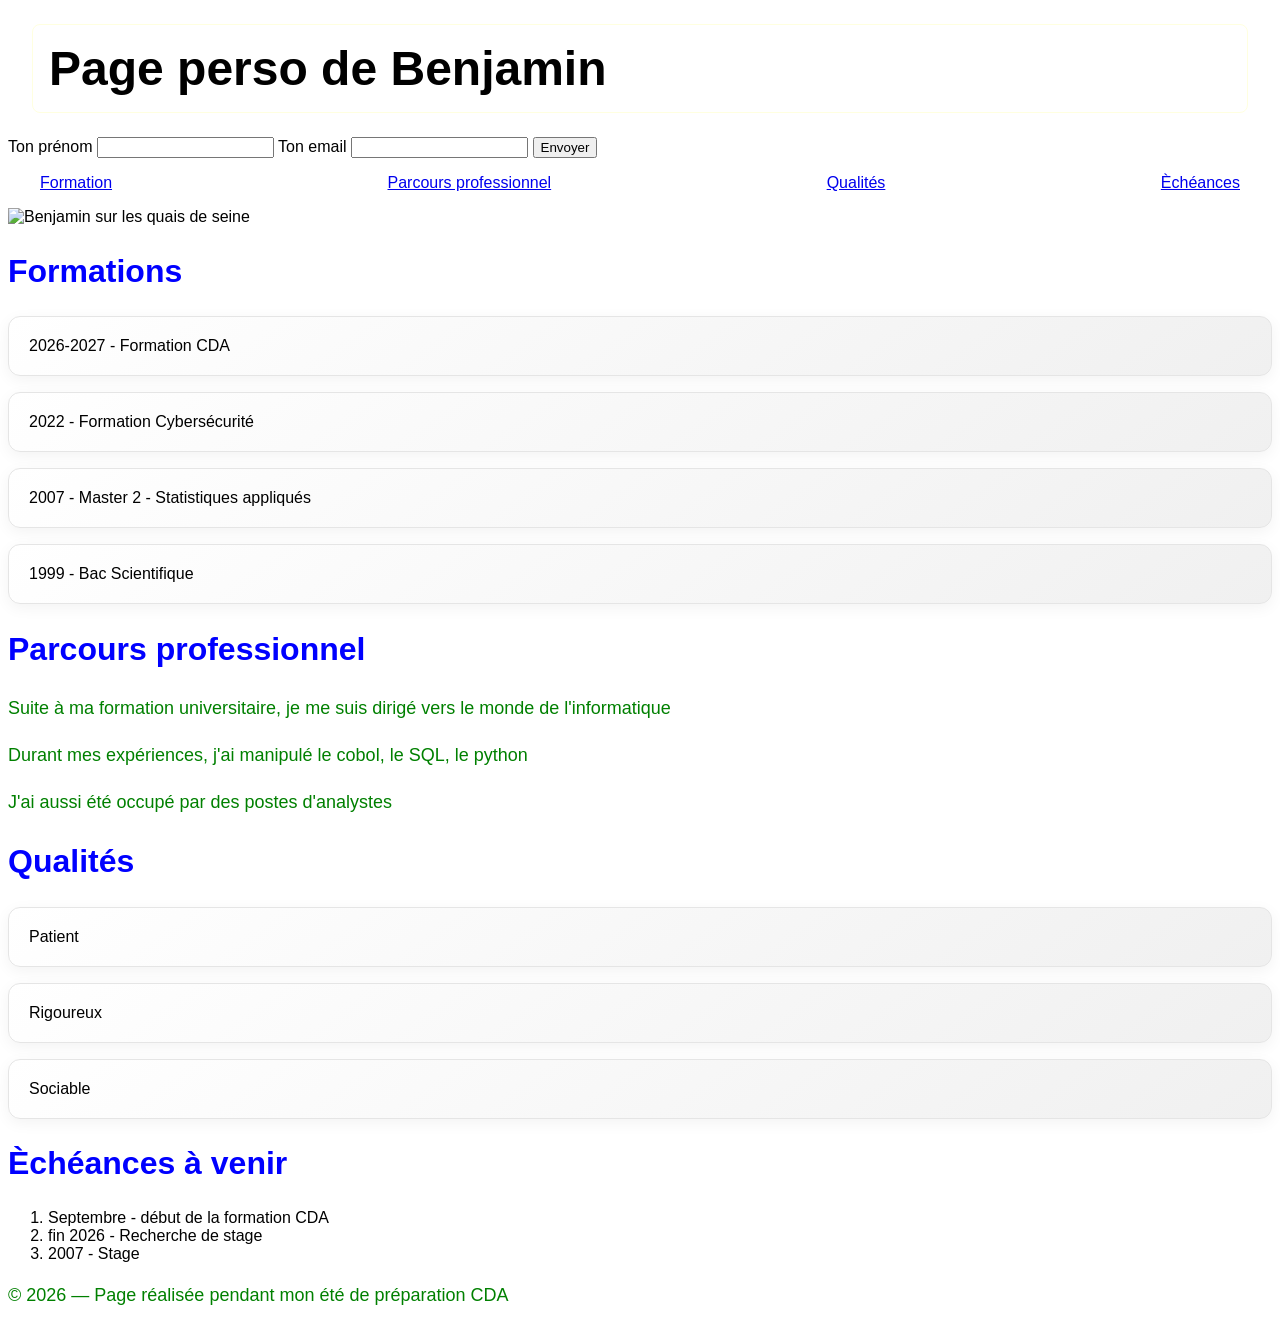
==== page_perso.html @ 53367dba "test modif html" ====
<!DOCTYPE html>
<html lang="fr">
    <head>
        <meta charset="UTF-8">
        <meta name="viewport" content="width=device-width, initial-scale=1">
        <link rel="stylesheet" href="style.css">
        <link rel="preconnect" href="https://fonts.googleapis.com">
        <link rel="preconnect" href="https://fonts.gstatic.com" crossorigin>
        <link href="https://fonts.googleapis.com/css2?family=Lato:ital,wght@0,100;0,300;0,400;0,700;0,900;1,100;1,300;1,400;1,700;1,900&display=swap" rel="stylesheet">
        <title>Page perso de Benjamin</title>
    </head>
    <body>
        <h1 class="carte">Page perso de Benjamin</h1>
        <form>
            <label for="prenom">Ton prénom</label>        
            <input type="text" id="prenom" name="prenom">
            <label for="email">Ton email</label>
            <input type="email" id="email" name="email">
            <button>Envoyer</button>
        </form>
        <nav class="conteneur">
            <a href="#Formation">Formation</a>
            <a href="#Parcours">Parcours professionnel</a>
            <a href="#Qualités">Qualités</a>
            <a href="#Èchérances">Èchéances</a>
        </nav>
        <main>
            <img src="Ben_quai_Redim.jpg" alt="Benjamin sur les quais de seine">
            <section id="Formation">
                <h2> Formations</h2>
                <ul>
                    <li>2026-2027 - Formation CDA</li>
                    <li>2022 - Formation Cybersécurité</li>
                    <li>2007 - Master 2 - Statistiques appliqués</li>
                    <li>1999 - Bac Scientifique</li>
                </ul>
            </section>
            <section id="Parcours">
                <!-- <div class="conteneur"> -->
                    <h2> Parcours professionnel</h2>
                    <p> Suite à ma formation universitaire, je me suis dirigé vers le monde de l'informatique</p>
                    <p> Durant mes expériences, j'ai manipulé le cobol, le SQL, le python</p>
                    <p> J'ai aussi été occupé par des postes d'analystes </p>
                <!--</div>-->
            </section>
            <section id="Qualités">
                <h2>Qualités</h2>
                <ul>
                    <li>Patient</li>
                    <li>Rigoureux</li>
                    <li>Sociable</li>
                </ul>
            </section>
            <section id="Èchérances">
                <h2>Èchéances à venir</h2>
                <ol>
                    <li>Septembre - début de la formation CDA</li>
                    <li>fin 2026 - Recherche de stage</li>
                    <li>2007 - Stage</li>
                </ol>
            </section>
        </main>
        <footer>
            <p>© 2026 — Page réalisée pendant mon été de préparation CDA</p>
        </footer>
    </body>
</html>
---- style.css ----
* {
    box-sizing: border-box;
}

.conteneur {
    display: flex;
    gap: 16px;
    justify-content: space-between; /* axe principal (horizontal) */
    align-items: center;     /* axe secondaire (vertical) */ 
}

.galerie {
    display: grid;
    grid-template-columns: 1fr 1fr 1fr;
    gap: 16px;
    justify-content: space-between;
    align-items: space-between; 
}

.cartes {
    display: flex;
    flex-direction: column; /* empilées sur mobile */
    gap: 16px;
}

h1{font-size: 3rem;
    justify-content: center;
    align-items: center;
}

h2 { font-size: 2rem; }     /* 2 × la taille de base (16px → 32px) */
img { max-width: 100%;
    justify-content: center;
 }    /* jamais plus large que son conteneur */

@media (min-width: 768px) {
    .cartes {
        flex-direction: row; /* côte à côte sur grand écran */
    }
}


nav {
    display: flex;
    justify-content: space-between;
    align-items: center;
    padding: 16px 32px;
}

.test { color: orange; }
.carte {
    padding: 16px;
    border: 1px solid lightyellow;
    margin: 24px;
    border-radius: 8px;
}
.photo {
    margin: 300;
    border: 300;
}
h2 { color: blue;}
nav { color: red;}

body {
    font-family: 'Inter', sans-serif;
}

p {
    color: green; 
    line-height: 1.6;
    font-size: 18px;
}

ul {
    list-style: none;
    padding: 0;
    margin: 0;
    display: grid;
    gap: 16px;
}

ul li {
    padding: 20px;
    background: linear-gradient(145deg, #ffffff, #f0f0f0);
    border-radius: 12px;
    border: 1px solid #e5e5e5;
    box-shadow: 0 4px 15px rgba(0, 0, 0, 0.05);
}
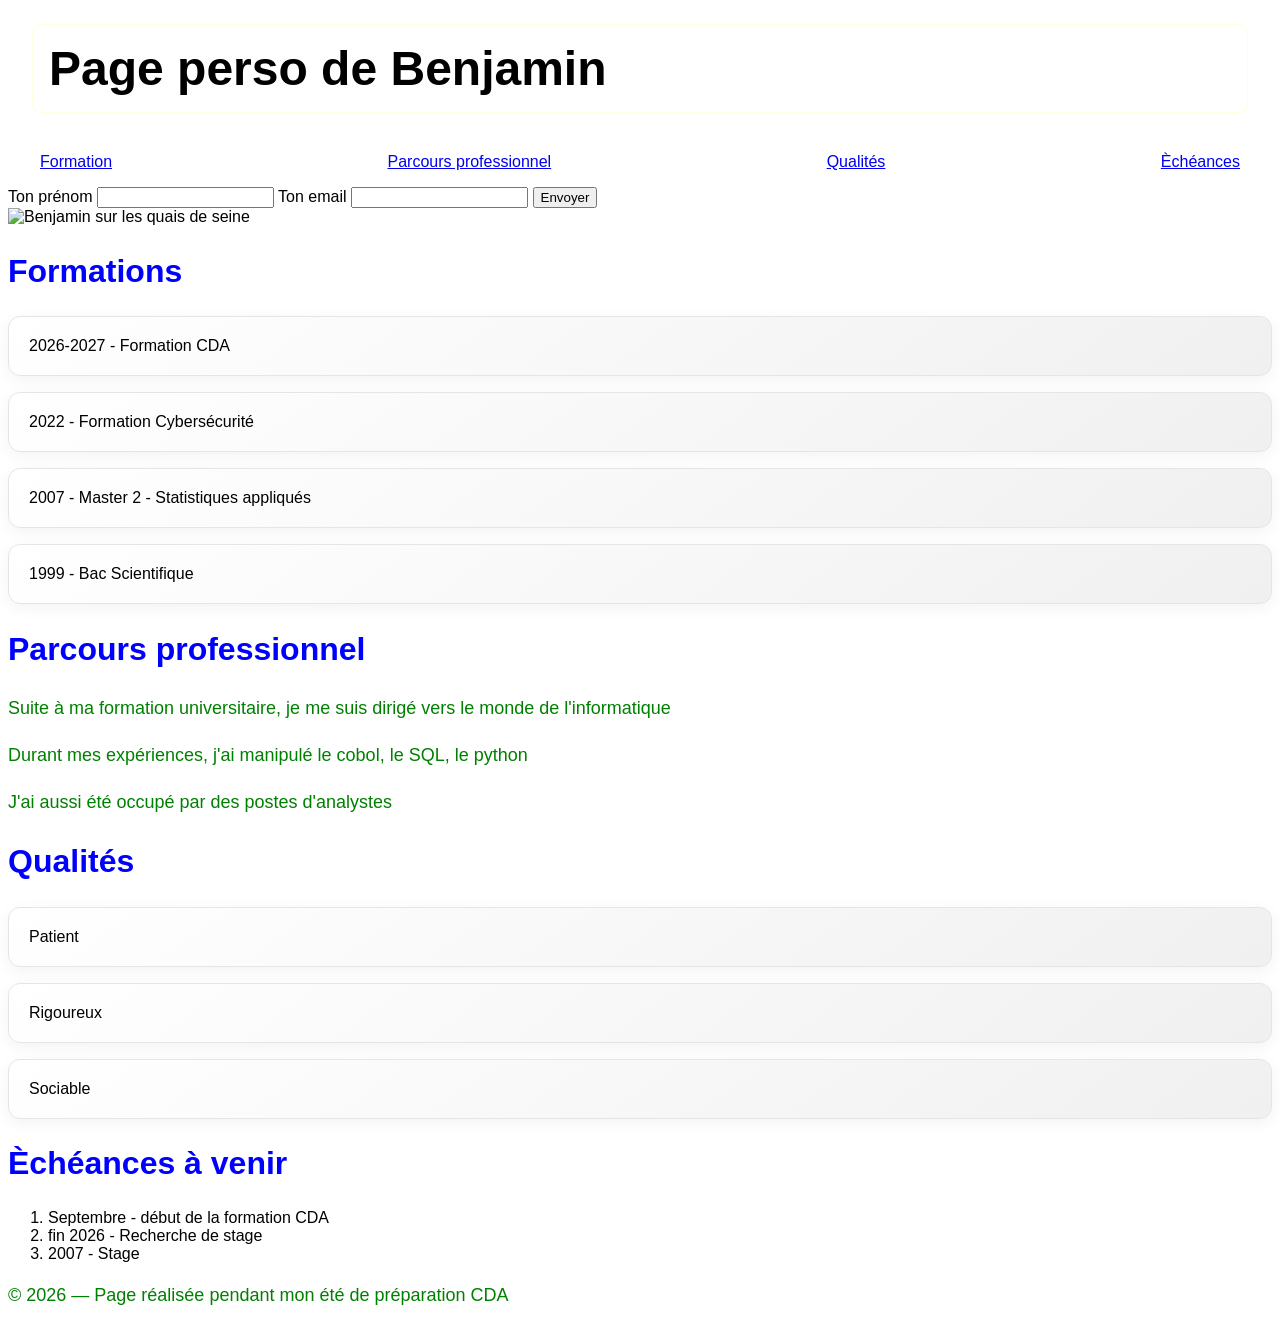
==== commit c076cdaa: "test html 2" ====
--- a/page_perso.html
+++ b/page_perso.html
@@ -11,6 +11,12 @@
     </head>
     <body>
         <h1 class="carte">Page perso de Benjamin</h1>
+        <nav class="conteneur">
+            <a href="#Formation">Formation</a>
+            <a href="#Parcours">Parcours professionnel</a>
+            <a href="#Qualités">Qualités</a>
+            <a href="#Èchérances">Èchéances</a>
+        </nav>
         <form>
             <label for="prenom">Ton prénom</label>        
             <input type="text" id="prenom" name="prenom">
@@ -18,12 +24,6 @@
             <input type="email" id="email" name="email">
             <button>Envoyer</button>
         </form>
-        <nav class="conteneur">
-            <a href="#Formation">Formation</a>
-            <a href="#Parcours">Parcours professionnel</a>
-            <a href="#Qualités">Qualités</a>
-            <a href="#Èchérances">Èchéances</a>
-        </nav>
         <main>
             <img src="Ben_quai_Redim.jpg" alt="Benjamin sur les quais de seine">
             <section id="Formation">
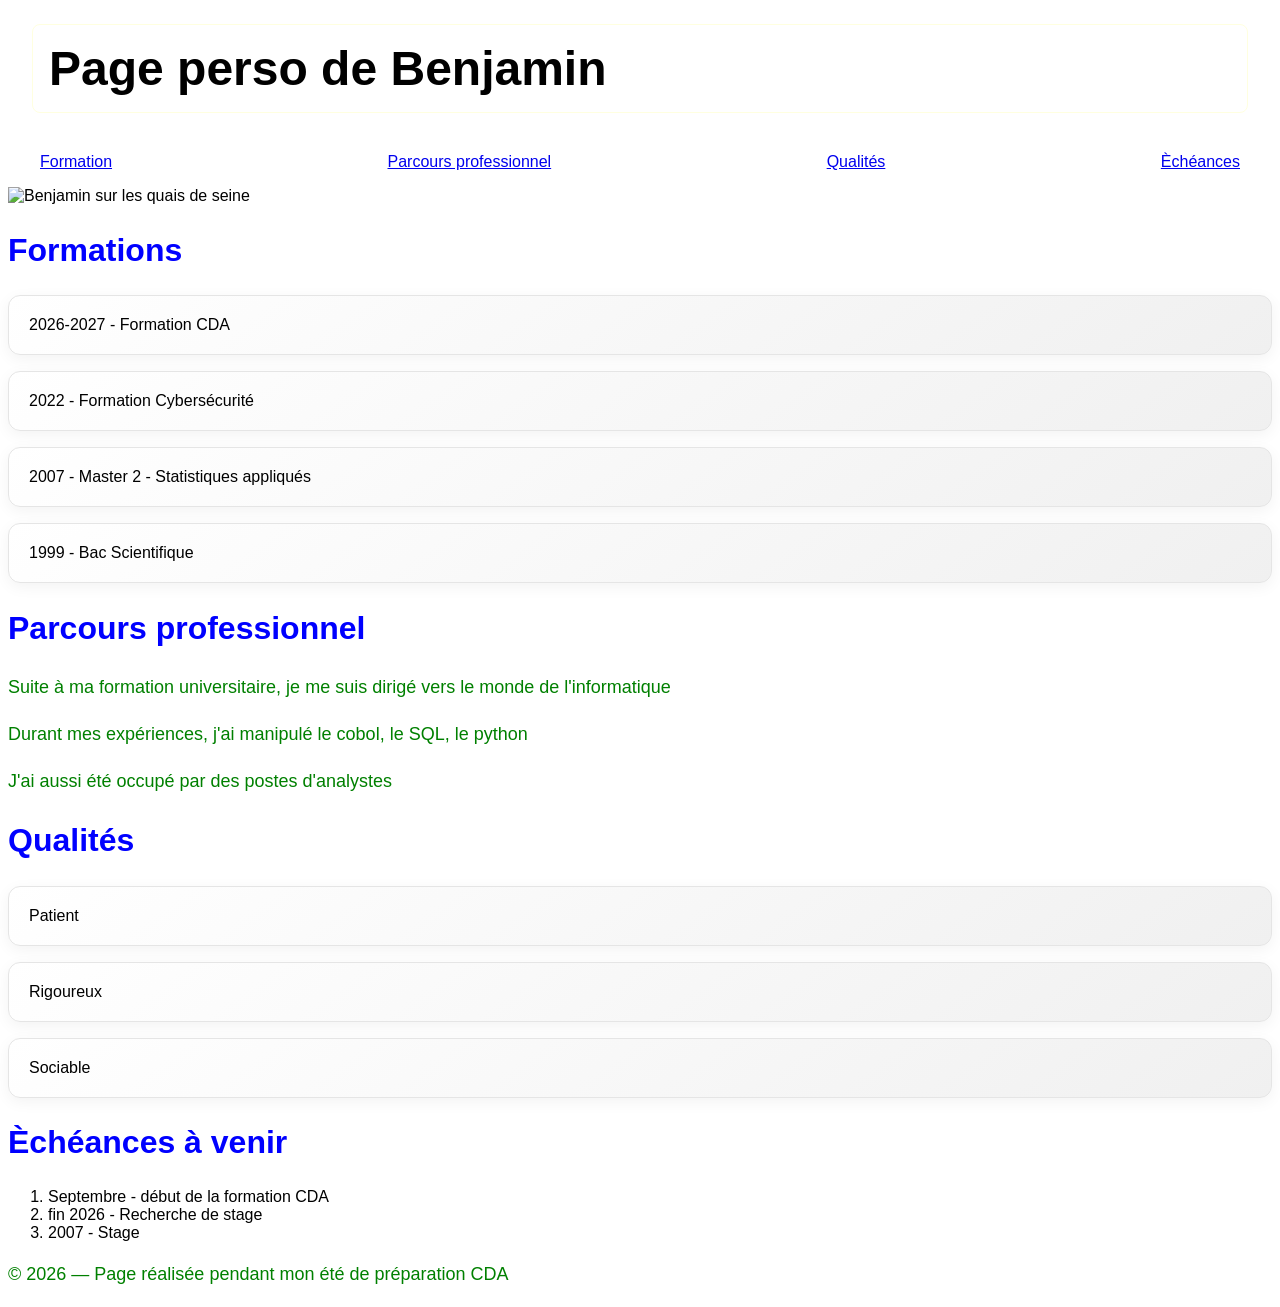
==== commit cbdbee3d: "tee2" ====
--- a/page_perso.html
+++ b/page_perso.html
@@ -17,13 +17,13 @@
             <a href="#Qualités">Qualités</a>
             <a href="#Èchérances">Èchéances</a>
         </nav>
-        <form>
+        <!--<form>
             <label for="prenom">Ton prénom</label>        
             <input type="text" id="prenom" name="prenom">
             <label for="email">Ton email</label>
             <input type="email" id="email" name="email">
             <button>Envoyer</button>
-        </form>
+        </form>-->
         <main>
             <img src="Ben_quai_Redim.jpg" alt="Benjamin sur les quais de seine">
             <section id="Formation">
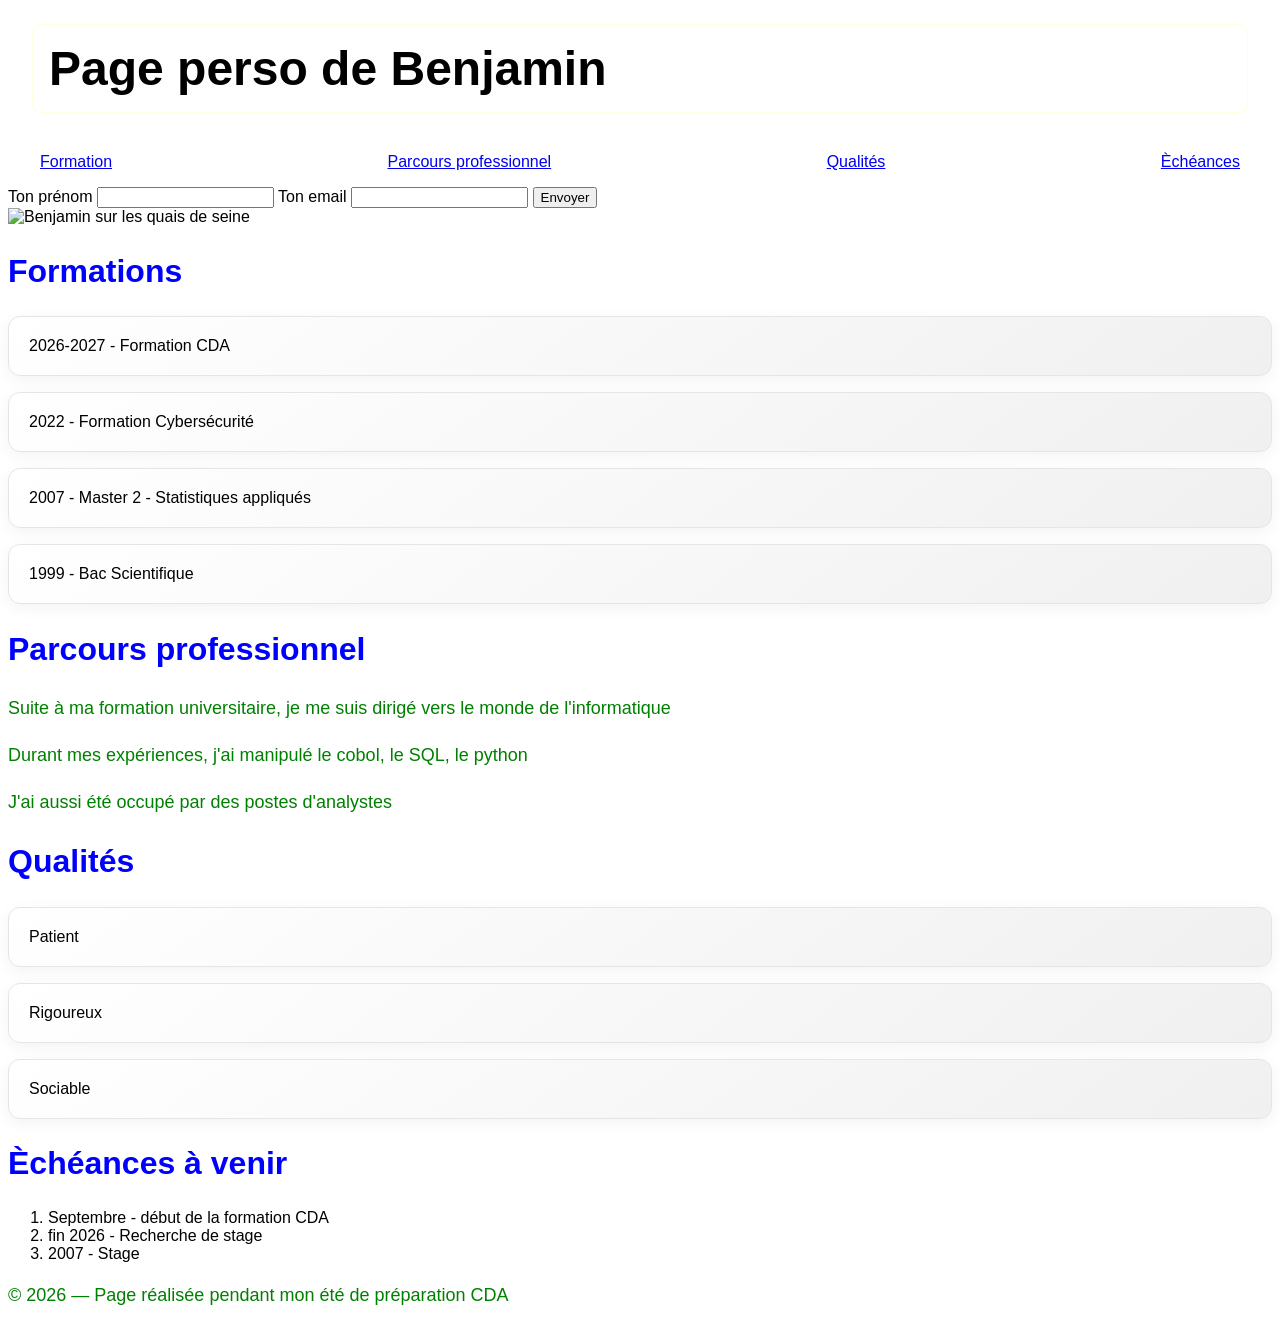
==== commit 39d6d788: "test3" ====
--- a/page_perso.html
+++ b/page_perso.html
@@ -17,13 +17,13 @@
             <a href="#Qualités">Qualités</a>
             <a href="#Èchérances">Èchéances</a>
         </nav>
-        <!--<form>
+        <form>
             <label for="prenom">Ton prénom</label>        
             <input type="text" id="prenom" name="prenom">
             <label for="email">Ton email</label>
             <input type="email" id="email" name="email">
             <button>Envoyer</button>
-        </form>-->
+        </form>
         <main>
             <img src="Ben_quai_Redim.jpg" alt="Benjamin sur les quais de seine">
             <section id="Formation">
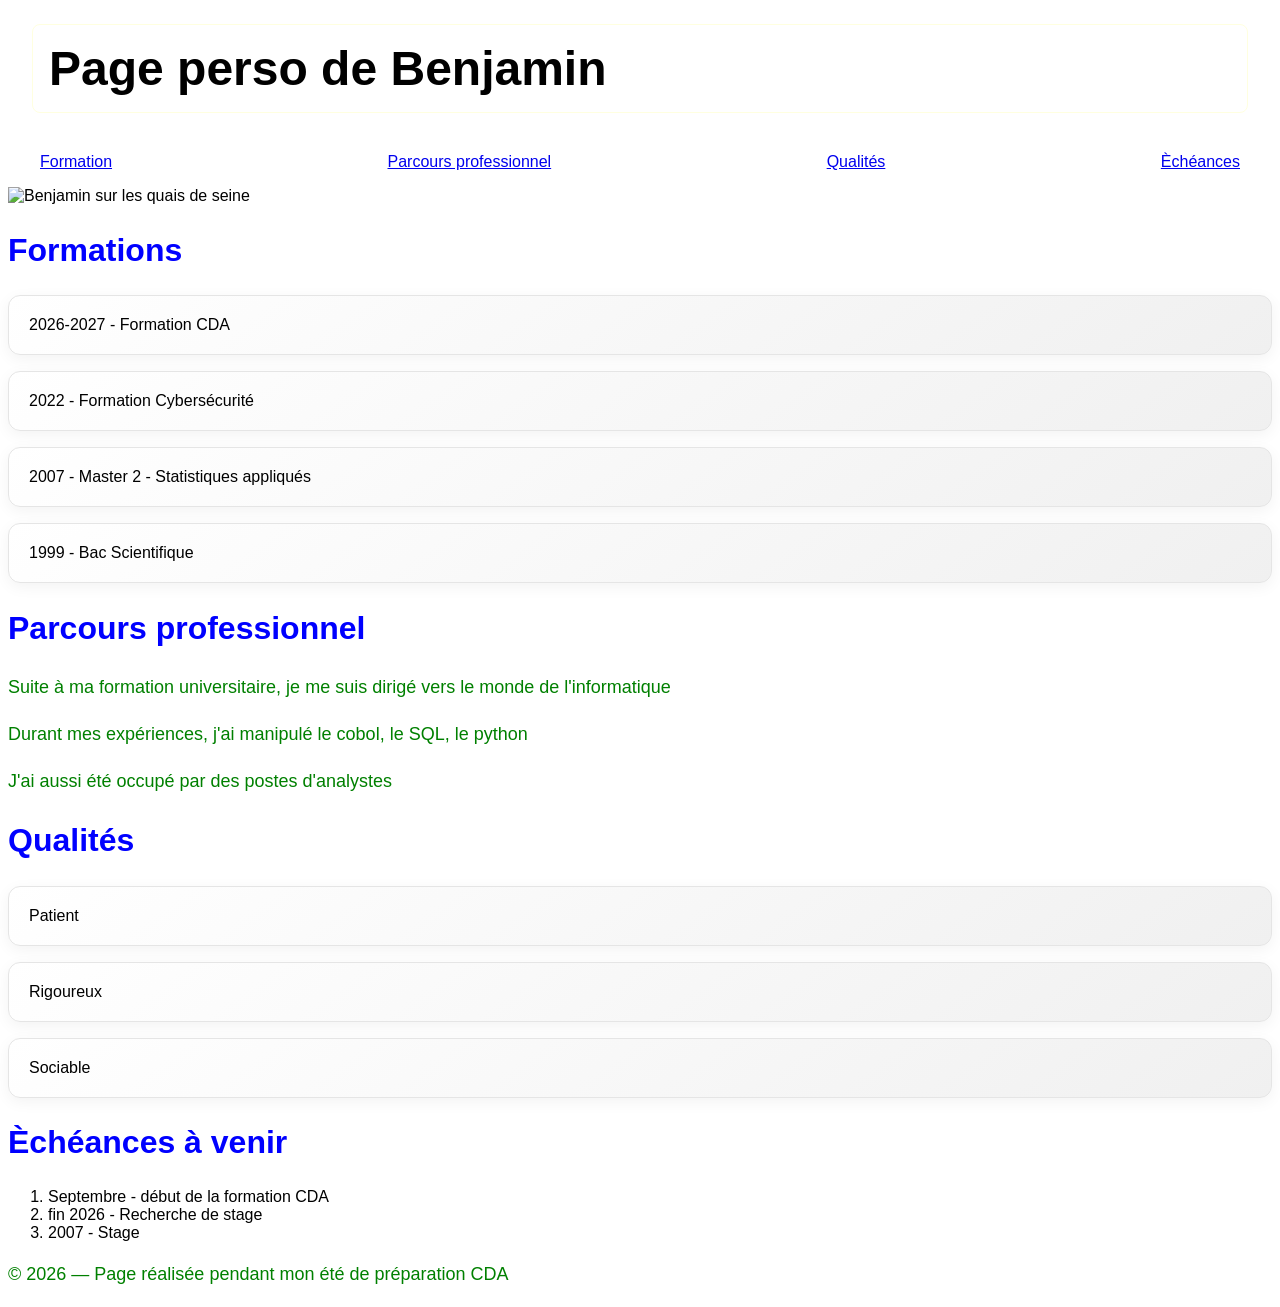
==== commit 1c5f1133: "test5" ====
--- a/page_perso.html
+++ b/page_perso.html
@@ -17,13 +17,13 @@
             <a href="#Qualités">Qualités</a>
             <a href="#Èchérances">Èchéances</a>
         </nav>
-        <form>
+        <!--<form>
             <label for="prenom">Ton prénom</label>        
             <input type="text" id="prenom" name="prenom">
             <label for="email">Ton email</label>
             <input type="email" id="email" name="email">
             <button>Envoyer</button>
-        </form>
+        </form>-->
         <main>
             <img src="Ben_quai_Redim.jpg" alt="Benjamin sur les quais de seine">
             <section id="Formation">
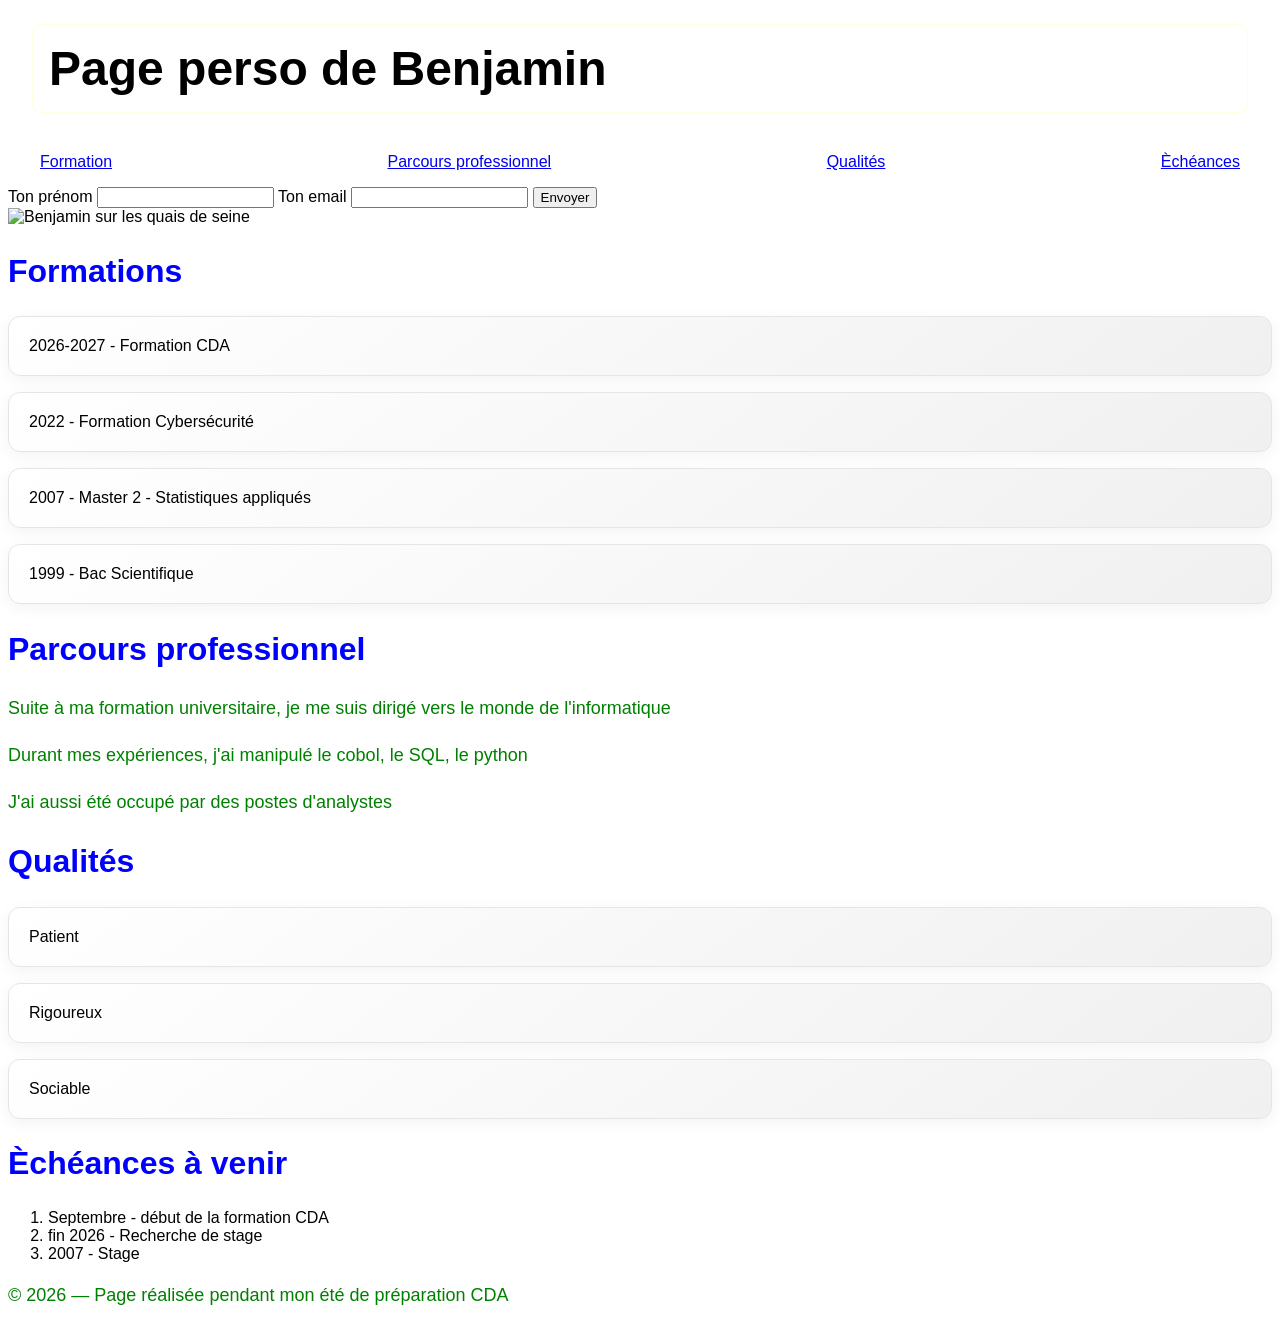
==== commit f935a56c: "test8" ====
--- a/page_perso.html
+++ b/page_perso.html
@@ -17,13 +17,13 @@
             <a href="#Qualités">Qualités</a>
             <a href="#Èchérances">Èchéances</a>
         </nav>
-        <!--<form>
+        <form>
             <label for="prenom">Ton prénom</label>        
             <input type="text" id="prenom" name="prenom">
             <label for="email">Ton email</label>
             <input type="email" id="email" name="email">
             <button>Envoyer</button>
-        </form>-->
+        </form>
         <main>
             <img src="Ben_quai_Redim.jpg" alt="Benjamin sur les quais de seine">
             <section id="Formation">
